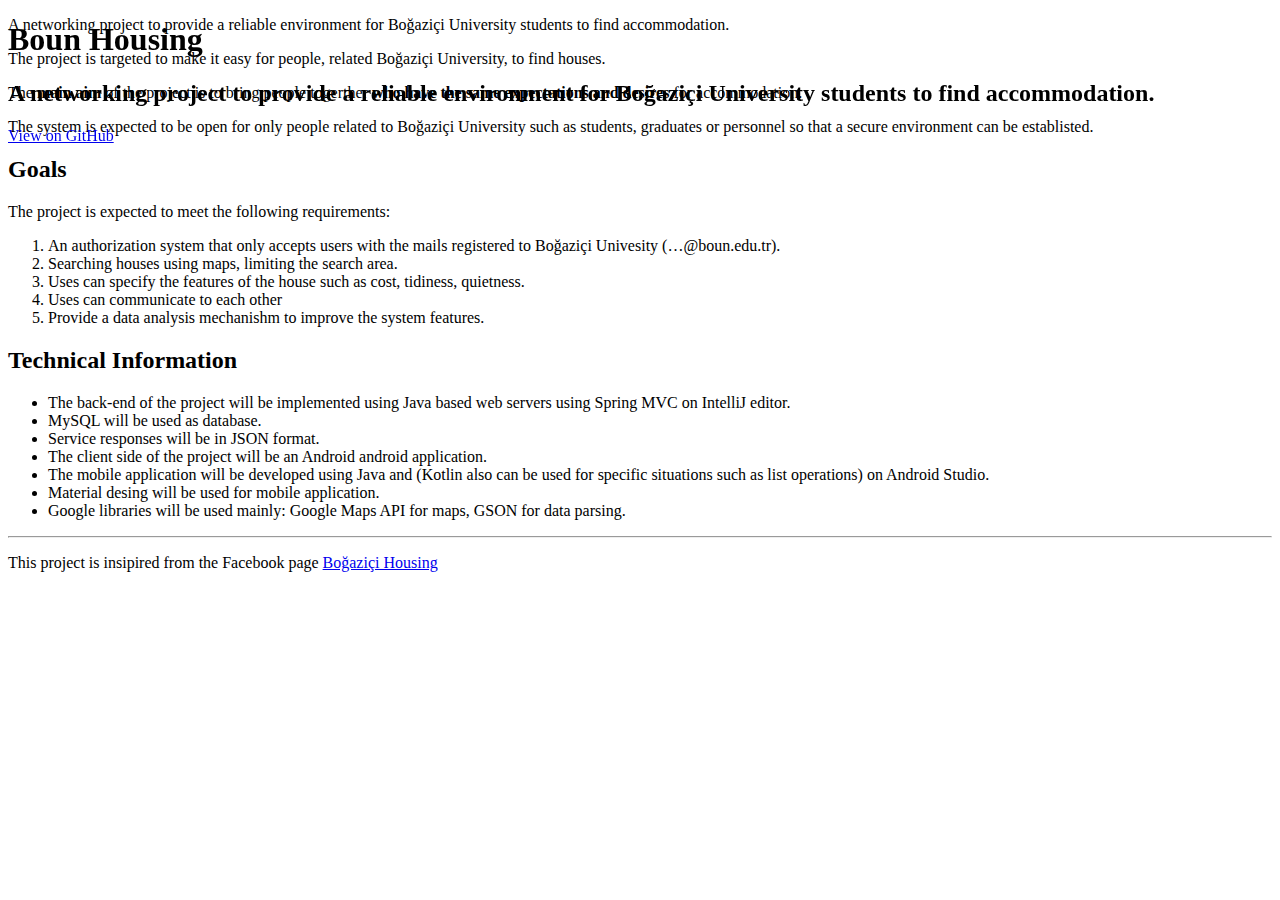
==== docs/index.html @ ef6424df "Index Page Update" ====
﻿<!DOCTYPE html>
<html lang="en-US">
<head>
    <meta charset="UTF-8">
    <!-- Begin Jekyll SEO tag v2.3.0 -->
    <title>Fall2016Swe573-boun-housing | A networking project to provide a reliable environment for Boğaziçi University students to find accommodation.</title>
    <meta property="og:title" content="Fall2016Swe573-boun-housing" />
    <meta property="og:locale" content="en_US" />
    <meta name="description" content="A networking project to provide a reliable environment for Boğaziçi University students to find accommodation." />
    <meta property="og:description" content="A networking project to provide a reliable environment for Boğaziçi University students to find accommodation." />
    <link rel="canonical" href="https://salih-demir.github.io/Fall2016Swe573-boun-housing/" />
    <meta property="og:url" content="https://salih-demir.github.io/Fall2016Swe573-boun-housing/" />
    <meta property="og:site_name" content="Fall2016Swe573-boun-housing" />
    <script type="application/ld+json">
{"name":"Fall2016Swe573-boun-housing","description":"A networking project to provide a reliable environment for Boğaziçi University students to find accommodation.","author":null,"@type":"WebSite","url":"https://salih-demir.github.io/Fall2016Swe573-boun-housing/","image":null,"publisher":null,"headline":"Fall2016Swe573-boun-housing","dateModified":null,"datePublished":null,"sameAs":null,"mainEntityOfPage":null,"@context":"http://schema.org"}</script>
    <!-- End Jekyll SEO tag -->
    <script src="https://ajax.googleapis.com/ajax/libs/jquery/3.2.1/jquery.min.js"></script>

    <meta name="description" content="A  networking project to provide a reliable environment for Boğaziçi University students to find accommodation." />
    <meta name="viewport" content="width=device-width, initial-scale=1">
    <meta name="theme-color" content="#157878">
    <link href='https://fonts.googleapis.com/css?family=Open+Sans:400,700' rel='stylesheet' type='text/css'>
    <link rel="stylesheet" href="/Fall2016Swe573-boun-housing/assets/css/style.css?v=66498fbdfc46106a68764a40baea0e20be8f7a84">
    <link rel="stylesheet" href="main.css">
</head>
<body>
    <section id="top-image" class="page-header">
        <h1 class="project-name">Boun Housing</h1>
        <h2 class="project-tagline">A  networking project to provide a reliable environment for Boğaziçi University students to find accommodation.</h2>

        <a href="https://github.com/salih-demir/Fall2016Swe573-boun-housing" class="btn">View on GitHub</a>
    </section>

    <section class="main-content">
        <p>
            ﻿A  networking project to provide a reliable environment for Boğaziçi University students to find accommodation.
        </p>
        <p>The project is targeted to make it easy for people, related Boğaziçi University, to find houses.</p>
        <p>The <strong>main aim</strong> of the project is to bring people togerther <strong>who have the same expectations and desires</strong> for accommodation.</p>
        <p>The system is expected to be open for only people related to Boğaziçi University such as students, graduates or personnel so that a secure environment can be establisted.</p>

        <h2 id="goals">Goals</h2>
        <p>The project is expected to meet the following requirements:</p>

        <ol>
            <li>An authorization system that only accepts users with the mails registered to Boğaziçi Univesity (…@boun.edu.tr).</li>
            <li>Searching houses using maps, limiting the search area.</li>
            <li>Uses can specify the features of the house such as cost, tidiness, quietness.</li>
            <li>Uses can communicate to each other</li>
            <li>Provide a data analysis mechanishm to improve the system features.</li>
        </ol>

        <h2 id="technical-information">Technical Information</h2>
        <ul>
            <li>The back-end of the project will be implemented using Java based web servers using Spring MVC on IntelliJ editor.</li>
            <li>MySQL will be used as database.</li>
            <li>Service responses will be in JSON format.</li>
            <li>The client side of the project will be an Android android application.</li>
            <li>The mobile application will be developed using Java and (Kotlin also can be used for specific situations such as list operations) on Android Studio.</li>
            <li>Material desing will be used for mobile application.</li>
            <li>Google libraries will be used mainly: Google Maps API for maps, GSON for data parsing.</li>
        </ul>

        <hr />
        <p>This project is insipired from the Facebook page <a href="https://www.facebook.com/groups/115127505293925">Boğaziçi Housing</a></p>

    </section>
</body>
</html>
---- docs/main.css ----
﻿#top-image {
background:url('https://d3ui957tjb5bqd.cloudfront.net/images/screenshots/products/0/8/8905/red-rocks-park-o.jpg') -25px -50px;
position:fixed ;
top:0;
width:100%;
z-index:0;
  height:100%;
  background-size: calc(100% + 50px);
}
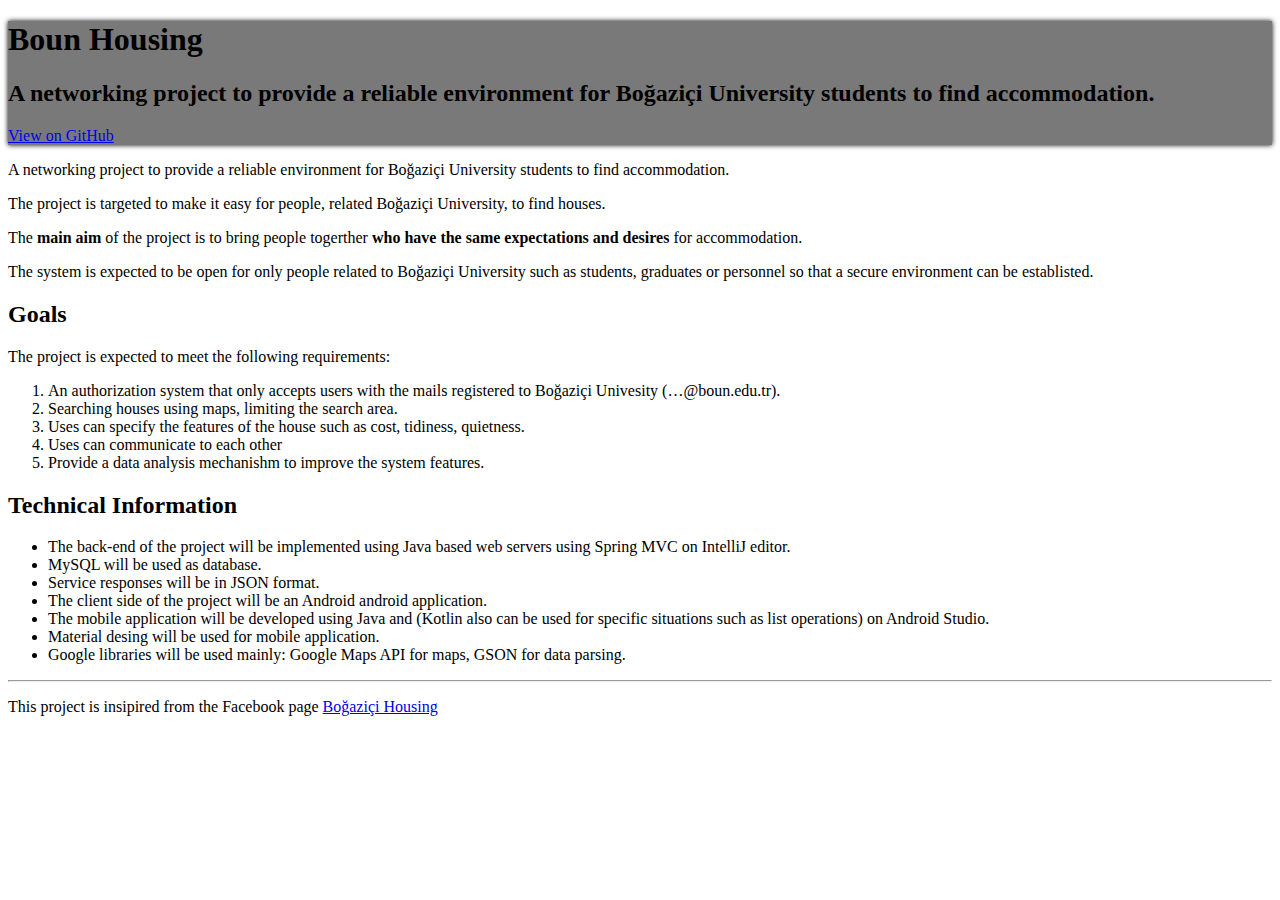
==== commit e2cdd728: "Move index.html into docs folder" ====
--- a/docs/index.html
+++ b/docs/index.html
@@ -15,20 +15,23 @@
 {"name":"Fall2016Swe573-boun-housing","description":"A networking project to provide a reliable environment for Boğaziçi University students to find accommodation.","author":null,"@type":"WebSite","url":"https://salih-demir.github.io/Fall2016Swe573-boun-housing/","image":null,"publisher":null,"headline":"Fall2016Swe573-boun-housing","dateModified":null,"datePublished":null,"sameAs":null,"mainEntityOfPage":null,"@context":"http://schema.org"}</script>
     <!-- End Jekyll SEO tag -->
     <script src="https://ajax.googleapis.com/ajax/libs/jquery/3.2.1/jquery.min.js"></script>
+    <script src="docs/main.js"></script>
 
     <meta name="description" content="A  networking project to provide a reliable environment for Boğaziçi University students to find accommodation." />
     <meta name="viewport" content="width=device-width, initial-scale=1">
     <meta name="theme-color" content="#157878">
     <link href='https://fonts.googleapis.com/css?family=Open+Sans:400,700' rel='stylesheet' type='text/css'>
     <link rel="stylesheet" href="/Fall2016Swe573-boun-housing/assets/css/style.css?v=66498fbdfc46106a68764a40baea0e20be8f7a84">
-    <link rel="stylesheet" href="main.css">
+    <link rel="stylesheet" href="docs/main.css">
 </head>
 <body>
     <section id="top-image" class="page-header">
-        <h1 class="project-name">Boun Housing</h1>
-        <h2 class="project-tagline">A  networking project to provide a reliable environment for Boğaziçi University students to find accommodation.</h2>
+        <div style="background-color: rgba(85, 85, 85, 0.79); box-shadow: 0px 0px 5px black;">
+            <h1 class="project-name">Boun Housing</h1>
+            <h2 class="project-tagline">A  networking project to provide a reliable environment for Boğaziçi University students to find accommodation.</h2>
 
-        <a href="https://github.com/salih-demir/Fall2016Swe573-boun-housing" class="btn">View on GitHub</a>
+            <a href="https://github.com/salih-demir/Fall2016Swe573-boun-housing" class="btn">View on GitHub</a>
+        </div>
     </section>
 
     <section class="main-content">
@@ -63,7 +66,6 @@
 
         <hr />
         <p>This project is insipired from the Facebook page <a href="https://www.facebook.com/groups/115127505293925">Boğaziçi Housing</a></p>
-
     </section>
 </body>
-</html>+</html>
